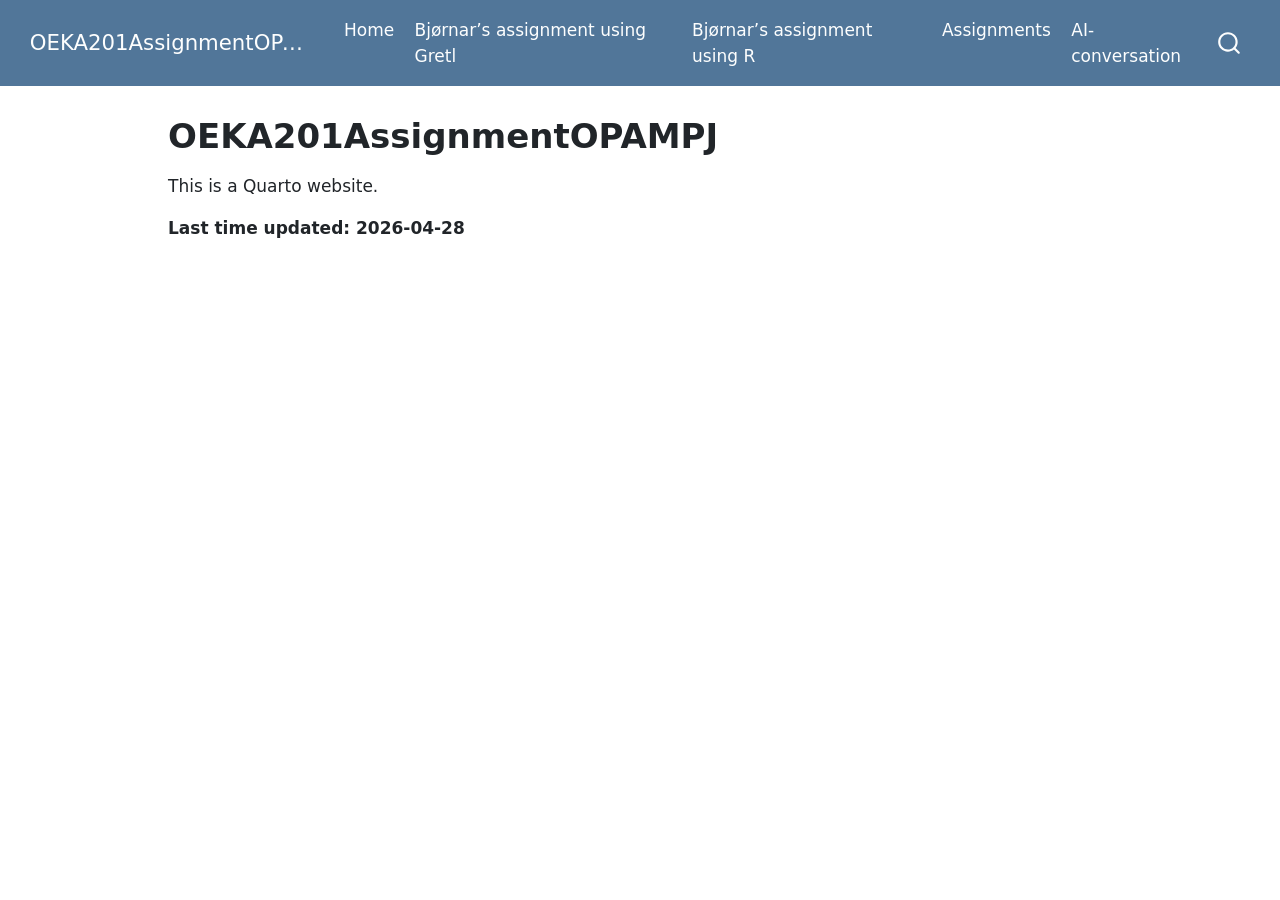
==== OEKA201/OEKA201AssignmentOPAMPJ/docs/index.html @ af61383e "test commit" ====
<!DOCTYPE html>
<html xmlns="http://www.w3.org/1999/xhtml" lang="en" xml:lang="en"><head>

<meta charset="utf-8">
<meta name="generator" content="quarto-1.9.37">

<meta name="viewport" content="width=device-width, initial-scale=1.0, user-scalable=yes">


<title>OEKA201AssignmentOPAMPJ</title>
<style>
/* Default styles provided by pandoc.
** See https://pandoc.org/MANUAL.html#variables-for-html for config info.
*/
code{white-space: pre-wrap;}
span.smallcaps{font-variant: small-caps;}
div.columns{display: flex; gap: min(4vw, 1.5em);}
div.column{flex: auto; overflow-x: auto;}
div.hanging-indent{margin-left: 1.5em; text-indent: -1.5em;}
ul.task-list{list-style: none;}
ul.task-list li input[type="checkbox"] {
  width: 0.8em;
  margin: 0 0.8em 0.2em -1em; /* quarto-specific, see https://github.com/quarto-dev/quarto-cli/issues/4556 */ 
  vertical-align: middle;
}
</style>


<script src="site_libs/quarto-nav/quarto-nav.js"></script>
<script src="site_libs/quarto-nav/headroom.min.js"></script>
<script src="site_libs/clipboard/clipboard.min.js"></script>
<script src="site_libs/quarto-search/autocomplete.umd.js"></script>
<script src="site_libs/quarto-search/fuse.min.js"></script>
<script src="site_libs/quarto-search/quarto-search.js"></script>
<meta name="quarto:offset" content="./">
<script src="site_libs/quarto-html/quarto.js" type="module"></script>
<script src="site_libs/quarto-html/tabsets/tabsets.js" type="module"></script>
<script src="site_libs/quarto-html/popper.min.js"></script>
<script src="site_libs/quarto-html/tippy.umd.min.js"></script>
<script src="site_libs/quarto-html/anchor.min.js"></script>
<link href="site_libs/quarto-html/tippy.css" rel="stylesheet">
<link href="site_libs/quarto-html/quarto-syntax-highlighting-7f8f88aac4f3542376d5c11b86a4c14d.css" rel="stylesheet" id="quarto-text-highlighting-styles">
<script src="site_libs/bootstrap/bootstrap.min.js"></script>
<link href="site_libs/bootstrap/bootstrap-icons.css" rel="stylesheet">
<link href="site_libs/bootstrap/bootstrap-45431c2918bd31147ddb3fa7038bb99f.min.css" rel="stylesheet" append-hash="true" id="quarto-bootstrap" data-mode="light">
<script id="quarto-search-options" type="application/json">{
  "location": "navbar",
  "copy-button": false,
  "collapse-after": 3,
  "panel-placement": "end",
  "type": "overlay",
  "limit": 50,
  "keyboard-shortcut": [
    "f",
    "/",
    "s"
  ],
  "show-item-context": false,
  "language": {
    "search-no-results-text": "No results",
    "search-matching-documents-text": "matching documents",
    "search-copy-link-title": "Copy link to search",
    "search-hide-matches-text": "Hide additional matches",
    "search-more-match-text": "more match in this document",
    "search-more-matches-text": "more matches in this document",
    "search-clear-button-title": "Clear",
    "search-text-placeholder": "",
    "search-detached-cancel-button-title": "Cancel",
    "search-submit-button-title": "Submit",
    "search-label": "Search"
  }
}</script>


</head>

<body class="nav-fixed quarto-light">

<div id="quarto-search-results"></div>
  <header id="quarto-header" class="headroom fixed-top">
    <nav class="navbar navbar-expand-lg " data-bs-theme="dark">
      <div class="navbar-container container-fluid">
      <div class="navbar-brand-container mx-auto">
    <a class="navbar-brand" href="./index.html">
    <span class="navbar-title">OEKA201AssignmentOPAMPJ</span>
    </a>
  </div>
            <div id="quarto-search" class="" title="Search"></div>
          <button class="navbar-toggler" type="button" data-bs-toggle="collapse" data-bs-target="#navbarCollapse" aria-controls="navbarCollapse" role="menu" aria-expanded="false" aria-label="Toggle navigation" onclick="if (window.quartoToggleHeadroom) { window.quartoToggleHeadroom(); }">
  <span class="navbar-toggler-icon"></span>
</button>
          <div class="collapse navbar-collapse" id="navbarCollapse">
            <ul class="navbar-nav navbar-nav-scroll me-auto">
  <li class="nav-item">
    <a class="nav-link active" href="./index.html" aria-current="page"> 
<span class="menu-text">Home</span></a>
  </li>  
  <li class="nav-item">
    <a class="nav-link" href="./assignment_gretl.html"> 
<span class="menu-text">Bjørnar’s assignment using Gretl</span></a>
  </li>  
  <li class="nav-item">
    <a class="nav-link" href="./assignment_r.html"> 
<span class="menu-text">Bjørnar’s assignment using R</span></a>
  </li>  
  <li class="nav-item">
    <a class="nav-link" href="./assignsments_formats.html"> 
<span class="menu-text">Assignments</span></a>
  </li>  
</ul>
            <ul class="navbar-nav navbar-nav-scroll ms-auto">
  <li class="nav-item">
    <span class="nav-link">
<span class="menu-text">AI-conversation</span>
    </span>
  </li>  
</ul>
          </div> <!-- /navcollapse -->
            <div class="quarto-navbar-tools">
</div>
      </div> <!-- /container-fluid -->
    </nav>
</header>
<!-- content -->
<div id="quarto-content" class="quarto-container page-columns page-rows-contents page-layout-article page-navbar">
<!-- sidebar -->
<!-- margin-sidebar -->
    <div id="quarto-margin-sidebar" class="sidebar margin-sidebar zindex-bottom">
        
    </div>
<!-- main -->
<main class="content" id="quarto-document-content">

<header id="title-block-header" class="quarto-title-block default">
<div class="quarto-title">
<h1 class="title">OEKA201AssignmentOPAMPJ</h1>
</div>



<div class="quarto-title-meta">

    
  
    
  </div>
  


</header>


<p>This is a Quarto website.</p>
<p><strong>Last time updated: 2026-04-28 </strong></p>



</main> <!-- /main -->
<script id="quarto-html-after-body" type="application/javascript">
  window.document.addEventListener("DOMContentLoaded", function (event) {
    const icon = "";
    const anchorJS = new window.AnchorJS();
    anchorJS.options = {
      placement: 'right',
      icon: icon
    };
    anchorJS.add('.anchored');
    const isCodeAnnotation = (el) => {
      for (const clz of el.classList) {
        if (clz.startsWith('code-annotation-')) {                     
          return true;
        }
      }
      return false;
    }
    const onCopySuccess = function(e) {
      // button target
      const button = e.trigger;
      // don't keep focus
      button.blur();
      // flash "checked"
      button.classList.add('code-copy-button-checked');
      var currentTitle = button.getAttribute("title");
      button.setAttribute("title", "Copied!");
      let tooltip;
      if (window.bootstrap) {
        button.setAttribute("data-bs-toggle", "tooltip");
        button.setAttribute("data-bs-placement", "left");
        button.setAttribute("data-bs-title", "Copied!");
        tooltip = new bootstrap.Tooltip(button, 
          { trigger: "manual", 
            customClass: "code-copy-button-tooltip",
            offset: [0, -8]});
        tooltip.show();    
      }
      setTimeout(function() {
        if (tooltip) {
          tooltip.hide();
          button.removeAttribute("data-bs-title");
          button.removeAttribute("data-bs-toggle");
          button.removeAttribute("data-bs-placement");
        }
        button.setAttribute("title", currentTitle);
        button.classList.remove('code-copy-button-checked');
      }, 1000);
      // clear code selection
      e.clearSelection();
    }
    const getTextToCopy = function(trigger) {
      const outerScaffold = trigger.parentElement.cloneNode(true);
      const codeEl = outerScaffold.querySelector('code');
      for (const childEl of codeEl.children) {
        if (isCodeAnnotation(childEl)) {
          childEl.remove();
        }
      }
      return codeEl.innerText;
    }
    const clipboard = new window.ClipboardJS('.code-copy-button:not([data-in-quarto-modal])', {
      text: getTextToCopy
    });
    clipboard.on('success', onCopySuccess);
    if (window.document.getElementById('quarto-embedded-source-code-modal')) {
      const clipboardModal = new window.ClipboardJS('.code-copy-button[data-in-quarto-modal]', {
        text: getTextToCopy,
        container: window.document.getElementById('quarto-embedded-source-code-modal')
      });
      clipboardModal.on('success', onCopySuccess);
    }
      var localhostRegex = new RegExp(/^(?:http|https):\/\/localhost\:?[0-9]*\//);
      var mailtoRegex = new RegExp(/^mailto:/);
        var filterRegex = new RegExp('/' + window.location.host + '/');
      var isInternal = (href) => {
          return filterRegex.test(href) || localhostRegex.test(href) || mailtoRegex.test(href);
      }
      // Inspect non-navigation links and adorn them if external
     var links = window.document.querySelectorAll('a[href]:not(.nav-link):not(.navbar-brand):not(.toc-action):not(.sidebar-link):not(.sidebar-item-toggle):not(.pagination-link):not(.no-external):not([aria-hidden]):not(.dropdown-item):not(.quarto-navigation-tool):not(.about-link)');
      for (var i=0; i<links.length; i++) {
        const link = links[i];
        if (!isInternal(link.href)) {
          // undo the damage that might have been done by quarto-nav.js in the case of
          // links that we want to consider external
          if (link.dataset.originalHref !== undefined) {
            link.href = link.dataset.originalHref;
          }
        }
      }
    function tippyHover(el, contentFn, onTriggerFn, onUntriggerFn) {
      const config = {
        allowHTML: true,
        maxWidth: 500,
        delay: 100,
        arrow: false,
        appendTo: function(el) {
            return el.parentElement;
        },
        interactive: true,
        interactiveBorder: 10,
        theme: 'quarto',
        placement: 'bottom-start',
      };
      if (contentFn) {
        config.content = contentFn;
      }
      if (onTriggerFn) {
        config.onTrigger = onTriggerFn;
      }
      if (onUntriggerFn) {
        config.onUntrigger = onUntriggerFn;
      }
      window.tippy(el, config); 
    }
    const noterefs = window.document.querySelectorAll('a[role="doc-noteref"]');
    for (var i=0; i<noterefs.length; i++) {
      const ref = noterefs[i];
      tippyHover(ref, function() {
        // use id or data attribute instead here
        let href = ref.getAttribute('data-footnote-href') || ref.getAttribute('href');
        try { href = new URL(href).hash; } catch {}
        const id = href.replace(/^#\/?/, "");
        const note = window.document.getElementById(id);
        if (note) {
          return note.innerHTML;
        } else {
          return "";
        }
      });
    }
    const xrefs = window.document.querySelectorAll('a.quarto-xref');
    const processXRef = (id, note) => {
      // Strip column container classes
      const stripColumnClz = (el) => {
        el.classList.remove("page-full", "page-columns");
        if (el.children) {
          for (const child of el.children) {
            stripColumnClz(child);
          }
        }
      }
      stripColumnClz(note)
      if (id === null || id.startsWith('sec-')) {
        // Special case sections, only their first couple elements
        const container = document.createElement("div");
        if (note.children && note.children.length > 2) {
          container.appendChild(note.children[0].cloneNode(true));
          for (let i = 1; i < note.children.length; i++) {
            const child = note.children[i];
            if (child.tagName === "P" && child.innerText === "") {
              continue;
            } else {
              container.appendChild(child.cloneNode(true));
              break;
            }
          }
          if (window.Quarto?.typesetMath) {
            window.Quarto.typesetMath(container);
          }
          return container.innerHTML
        } else {
          if (window.Quarto?.typesetMath) {
            window.Quarto.typesetMath(note);
          }
          return note.innerHTML;
        }
      } else {
        // Remove any anchor links if they are present
        const anchorLink = note.querySelector('a.anchorjs-link');
        if (anchorLink) {
          anchorLink.remove();
        }
        if (window.Quarto?.typesetMath) {
          window.Quarto.typesetMath(note);
        }
        if (note.classList.contains("callout")) {
          return note.outerHTML;
        } else {
          return note.innerHTML;
        }
      }
    }
    for (var i=0; i<xrefs.length; i++) {
      const xref = xrefs[i];
      tippyHover(xref, undefined, function(instance) {
        instance.disable();
        let url = xref.getAttribute('href');
        let hash = undefined; 
        if (url.startsWith('#')) {
          hash = url;
        } else {
          try { hash = new URL(url).hash; } catch {}
        }
        if (hash) {
          const id = hash.replace(/^#\/?/, "");
          const note = window.document.getElementById(id);
          if (note !== null) {
            try {
              const html = processXRef(id, note.cloneNode(true));
              instance.setContent(html);
            } finally {
              instance.enable();
              instance.show();
            }
          } else {
            // See if we can fetch this
            fetch(url.split('#')[0])
            .then(res => res.text())
            .then(html => {
              const parser = new DOMParser();
              const htmlDoc = parser.parseFromString(html, "text/html");
              const note = htmlDoc.getElementById(id);
              if (note !== null) {
                const html = processXRef(id, note);
                instance.setContent(html);
              } 
            }).finally(() => {
              instance.enable();
              instance.show();
            });
          }
        } else {
          // See if we can fetch a full url (with no hash to target)
          // This is a special case and we should probably do some content thinning / targeting
          fetch(url)
          .then(res => res.text())
          .then(html => {
            const parser = new DOMParser();
            const htmlDoc = parser.parseFromString(html, "text/html");
            const note = htmlDoc.querySelector('main.content');
            if (note !== null) {
              // This should only happen for chapter cross references
              // (since there is no id in the URL)
              // remove the first header
              if (note.children.length > 0 && note.children[0].tagName === "HEADER") {
                note.children[0].remove();
              }
              const html = processXRef(null, note);
              instance.setContent(html);
            } 
          }).finally(() => {
            instance.enable();
            instance.show();
          });
        }
      }, function(instance) {
      });
    }
        let selectedAnnoteEl;
        const selectorForAnnotation = ( cell, annotation) => {
          let cellAttr = 'data-code-cell="' + cell + '"';
          let lineAttr = 'data-code-annotation="' +  annotation + '"';
          const selector = 'span[' + cellAttr + '][' + lineAttr + ']';
          return selector;
        }
        const selectCodeLines = (annoteEl) => {
          const doc = window.document;
          const targetCell = annoteEl.getAttribute("data-target-cell");
          const targetAnnotation = annoteEl.getAttribute("data-target-annotation");
          const annoteSpan = window.document.querySelector(selectorForAnnotation(targetCell, targetAnnotation));
          const lines = annoteSpan.getAttribute("data-code-lines").split(",");
          const lineIds = lines.map((line) => {
            return targetCell + "-" + line;
          })
          let top = null;
          let height = null;
          let parent = null;
          if (lineIds.length > 0) {
              //compute the position of the single el (top and bottom and make a div)
              const el = window.document.getElementById(lineIds[0]);
              top = el.offsetTop;
              height = el.offsetHeight;
              parent = el.parentElement.parentElement;
            if (lineIds.length > 1) {
              const lastEl = window.document.getElementById(lineIds[lineIds.length - 1]);
              const bottom = lastEl.offsetTop + lastEl.offsetHeight;
              height = bottom - top;
            }
            if (top !== null && height !== null && parent !== null) {
              // cook up a div (if necessary) and position it 
              let div = window.document.getElementById("code-annotation-line-highlight");
              if (div === null) {
                div = window.document.createElement("div");
                div.setAttribute("id", "code-annotation-line-highlight");
                div.style.position = 'absolute';
                parent.appendChild(div);
              }
              div.style.top = top - 2 + "px";
              div.style.height = height + 4 + "px";
              div.style.left = 0;
              let gutterDiv = window.document.getElementById("code-annotation-line-highlight-gutter");
              if (gutterDiv === null) {
                gutterDiv = window.document.createElement("div");
                gutterDiv.setAttribute("id", "code-annotation-line-highlight-gutter");
                gutterDiv.style.position = 'absolute';
                const codeCell = window.document.getElementById(targetCell);
                const gutter = codeCell.querySelector('.code-annotation-gutter');
                gutter.appendChild(gutterDiv);
              }
              gutterDiv.style.top = top - 2 + "px";
              gutterDiv.style.height = height + 4 + "px";
            }
            selectedAnnoteEl = annoteEl;
          }
        };
        const unselectCodeLines = () => {
          const elementsIds = ["code-annotation-line-highlight", "code-annotation-line-highlight-gutter"];
          elementsIds.forEach((elId) => {
            const div = window.document.getElementById(elId);
            if (div) {
              div.remove();
            }
          });
          selectedAnnoteEl = undefined;
        };
          // Handle positioning of the toggle
      window.addEventListener(
        "resize",
        throttle(() => {
          elRect = undefined;
          if (selectedAnnoteEl) {
            selectCodeLines(selectedAnnoteEl);
          }
        }, 10)
      );
      function throttle(fn, ms) {
      let throttle = false;
      let timer;
        return (...args) => {
          if(!throttle) { // first call gets through
              fn.apply(this, args);
              throttle = true;
          } else { // all the others get throttled
              if(timer) clearTimeout(timer); // cancel #2
              timer = setTimeout(() => {
                fn.apply(this, args);
                timer = throttle = false;
              }, ms);
          }
        };
      }
        // Attach click handler to the DT
        const annoteDls = window.document.querySelectorAll('dt[data-target-cell]');
        for (const annoteDlNode of annoteDls) {
          annoteDlNode.addEventListener('click', (event) => {
            const clickedEl = event.target;
            if (clickedEl !== selectedAnnoteEl) {
              unselectCodeLines();
              const activeEl = window.document.querySelector('dt[data-target-cell].code-annotation-active');
              if (activeEl) {
                activeEl.classList.remove('code-annotation-active');
              }
              selectCodeLines(clickedEl);
              clickedEl.classList.add('code-annotation-active');
            } else {
              // Unselect the line
              unselectCodeLines();
              clickedEl.classList.remove('code-annotation-active');
            }
          });
        }
    const findCites = (el) => {
      const parentEl = el.parentElement;
      if (parentEl) {
        const cites = parentEl.dataset.cites;
        if (cites) {
          return {
            el,
            cites: cites.split(' ')
          };
        } else {
          return findCites(el.parentElement)
        }
      } else {
        return undefined;
      }
    };
    var bibliorefs = window.document.querySelectorAll('a[role="doc-biblioref"]');
    for (var i=0; i<bibliorefs.length; i++) {
      const ref = bibliorefs[i];
      const citeInfo = findCites(ref);
      if (citeInfo) {
        tippyHover(citeInfo.el, function() {
          var popup = window.document.createElement('div');
          citeInfo.cites.forEach(function(cite) {
            var citeDiv = window.document.createElement('div');
            citeDiv.classList.add('hanging-indent');
            citeDiv.classList.add('csl-entry');
            var biblioDiv = window.document.getElementById('ref-' + cite);
            if (biblioDiv) {
              citeDiv.innerHTML = biblioDiv.innerHTML;
            }
            popup.appendChild(citeDiv);
          });
          return popup.innerHTML;
        });
      }
    }
  });
  </script>
</div> <!-- /content -->




</body></html>
---- OEKA201/OEKA201AssignmentOPAMPJ/docs/site_libs/quarto-html/tippy.css ----
.tippy-box[data-animation=fade][data-state=hidden]{opacity:0}[data-tippy-root]{max-width:calc(100vw - 10px)}.tippy-box{position:relative;background-color:#333;color:#fff;border-radius:4px;font-size:14px;line-height:1.4;white-space:normal;outline:0;transition-property:transform,visibility,opacity}.tippy-box[data-placement^=top]>.tippy-arrow{bottom:0}.tippy-box[data-placement^=top]>.tippy-arrow:before{bottom:-7px;left:0;border-width:8px 8px 0;border-top-color:initial;transform-origin:center top}.tippy-box[data-placement^=bottom]>.tippy-arrow{top:0}.tippy-box[data-placement^=bottom]>.tippy-arrow:before{top:-7px;left:0;border-width:0 8px 8px;border-bottom-color:initial;transform-origin:center bottom}.tippy-box[data-placement^=left]>.tippy-arrow{right:0}.tippy-box[data-placement^=left]>.tippy-arrow:before{border-width:8px 0 8px 8px;border-left-color:initial;right:-7px;transform-origin:center left}.tippy-box[data-placement^=right]>.tippy-arrow{left:0}.tippy-box[data-placement^=right]>.tippy-arrow:before{left:-7px;border-width:8px 8px 8px 0;border-right-color:initial;transform-origin:center right}.tippy-box[data-inertia][data-state=visible]{transition-timing-function:cubic-bezier(.54,1.5,.38,1.11)}.tippy-arrow{width:16px;height:16px;color:#333}.tippy-arrow:before{content:"";position:absolute;border-color:transparent;border-style:solid}.tippy-content{position:relative;padding:5px 9px;z-index:1}
---- OEKA201/OEKA201AssignmentOPAMPJ/docs/site_libs/quarto-html/quarto-syntax-highlighting-7f8f88aac4f3542376d5c11b86a4c14d.css ----
/* quarto syntax highlight colors */
:root {
  --quarto-hl-ot-color: #003B4F;
  --quarto-hl-at-color: #657422;
  --quarto-hl-ss-color: #20794D;
  --quarto-hl-an-color: #5E5E5E;
  --quarto-hl-fu-color: #4758AB;
  --quarto-hl-st-color: #20794D;
  --quarto-hl-cf-color: #003B4F;
  --quarto-hl-op-color: #5E5E5E;
  --quarto-hl-er-color: #AD0000;
  --quarto-hl-bn-color: #AD0000;
  --quarto-hl-al-color: #AD0000;
  --quarto-hl-va-color: #111111;
  --quarto-hl-bu-color: inherit;
  --quarto-hl-ex-color: inherit;
  --quarto-hl-pp-color: #AD0000;
  --quarto-hl-in-color: #5E5E5E;
  --quarto-hl-vs-color: #20794D;
  --quarto-hl-wa-color: #5E5E5E;
  --quarto-hl-do-color: #5E5E5E;
  --quarto-hl-im-color: #00769E;
  --quarto-hl-ch-color: #20794D;
  --quarto-hl-dt-color: #AD0000;
  --quarto-hl-fl-color: #AD0000;
  --quarto-hl-co-color: #5E5E5E;
  --quarto-hl-cv-color: #5E5E5E;
  --quarto-hl-cn-color: #8f5902;
  --quarto-hl-sc-color: #5E5E5E;
  --quarto-hl-dv-color: #AD0000;
  --quarto-hl-kw-color: #003B4F;
}

/* other quarto variables */
:root {
  --quarto-font-monospace: SFMono-Regular, Menlo, Monaco, Consolas, "Liberation Mono", "Courier New", monospace;
}

/* syntax highlight based on Pandoc's rules */
pre > code.sourceCode > span {
  color: #003B4F;
}

code.sourceCode > span {
  color: #003B4F;
}

div.sourceCode,
div.sourceCode pre.sourceCode {
  color: #003B4F;
}

/* Normal */
code span {
  color: #003B4F;
}

/* Alert */
code span.al {
  color: #AD0000;
  font-style: inherit;
}

/* Annotation */
code span.an {
  color: #5E5E5E;
  font-style: inherit;
}

/* Attribute */
code span.at {
  color: #657422;
  font-style: inherit;
}

/* BaseN */
code span.bn {
  color: #AD0000;
  font-style: inherit;
}

/* BuiltIn */
code span.bu {
  font-style: inherit;
}

/* ControlFlow */
code span.cf {
  color: #003B4F;
  font-weight: bold;
  font-style: inherit;
}

/* Char */
code span.ch {
  color: #20794D;
  font-style: inherit;
}

/* Constant */
code span.cn {
  color: #8f5902;
  font-style: inherit;
}

/* Comment */
code span.co {
  color: #5E5E5E;
  font-style: inherit;
}

/* CommentVar */
code span.cv {
  color: #5E5E5E;
  font-style: italic;
}

/* Documentation */
code span.do {
  color: #5E5E5E;
  font-style: italic;
}

/* DataType */
code span.dt {
  color: #AD0000;
  font-style: inherit;
}

/* DecVal */
code span.dv {
  color: #AD0000;
  font-style: inherit;
}

/* Error */
code span.er {
  color: #AD0000;
  font-style: inherit;
}

/* Extension */
code span.ex {
  font-style: inherit;
}

/* Float */
code span.fl {
  color: #AD0000;
  font-style: inherit;
}

/* Function */
code span.fu {
  color: #4758AB;
  font-style: inherit;
}

/* Import */
code span.im {
  color: #00769E;
  font-style: inherit;
}

/* Information */
code span.in {
  color: #5E5E5E;
  font-style: inherit;
}

/* Keyword */
code span.kw {
  color: #003B4F;
  font-weight: bold;
  font-style: inherit;
}

/* Operator */
code span.op {
  color: #5E5E5E;
  font-style: inherit;
}

/* Other */
code span.ot {
  color: #003B4F;
  font-style: inherit;
}

/* Preprocessor */
code span.pp {
  color: #AD0000;
  font-style: inherit;
}

/* SpecialChar */
code span.sc {
  color: #5E5E5E;
  font-style: inherit;
}

/* SpecialString */
code span.ss {
  color: #20794D;
  font-style: inherit;
}

/* String */
code span.st {
  color: #20794D;
  font-style: inherit;
}

/* Variable */
code span.va {
  color: #111111;
  font-style: inherit;
}

/* VerbatimString */
code span.vs {
  color: #20794D;
  font-style: inherit;
}

/* Warning */
code span.wa {
  color: #5E5E5E;
  font-style: italic;
}

.prevent-inlining {
  content: "</";
}

/*# sourceMappingURL=789ad8cd35626ba772517505b42a116e.css.map */
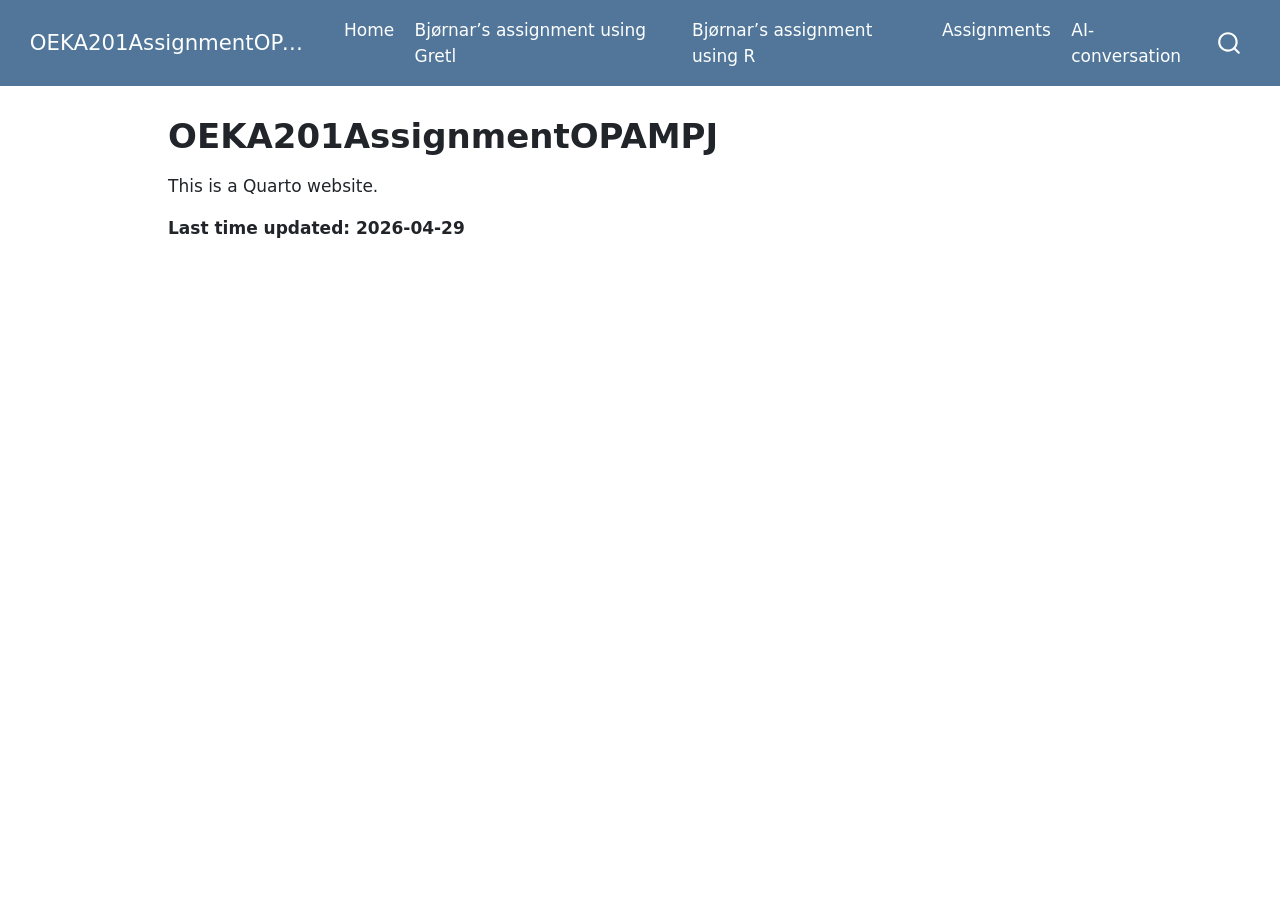
==== commit 81e44a48: "update assignment og nettside" ====
--- a/OEKA201/OEKA201AssignmentOPAMPJ/docs/index.html
+++ b/OEKA201/OEKA201AssignmentOPAMPJ/docs/index.html
@@ -151,7 +151,7 @@
 
 
 <p>This is a Quarto website.</p>
-<p><strong>Last time updated: 2026-04-28 </strong></p>
+<p><strong>Last time updated: 2026-04-29 </strong></p>
 
 
 
